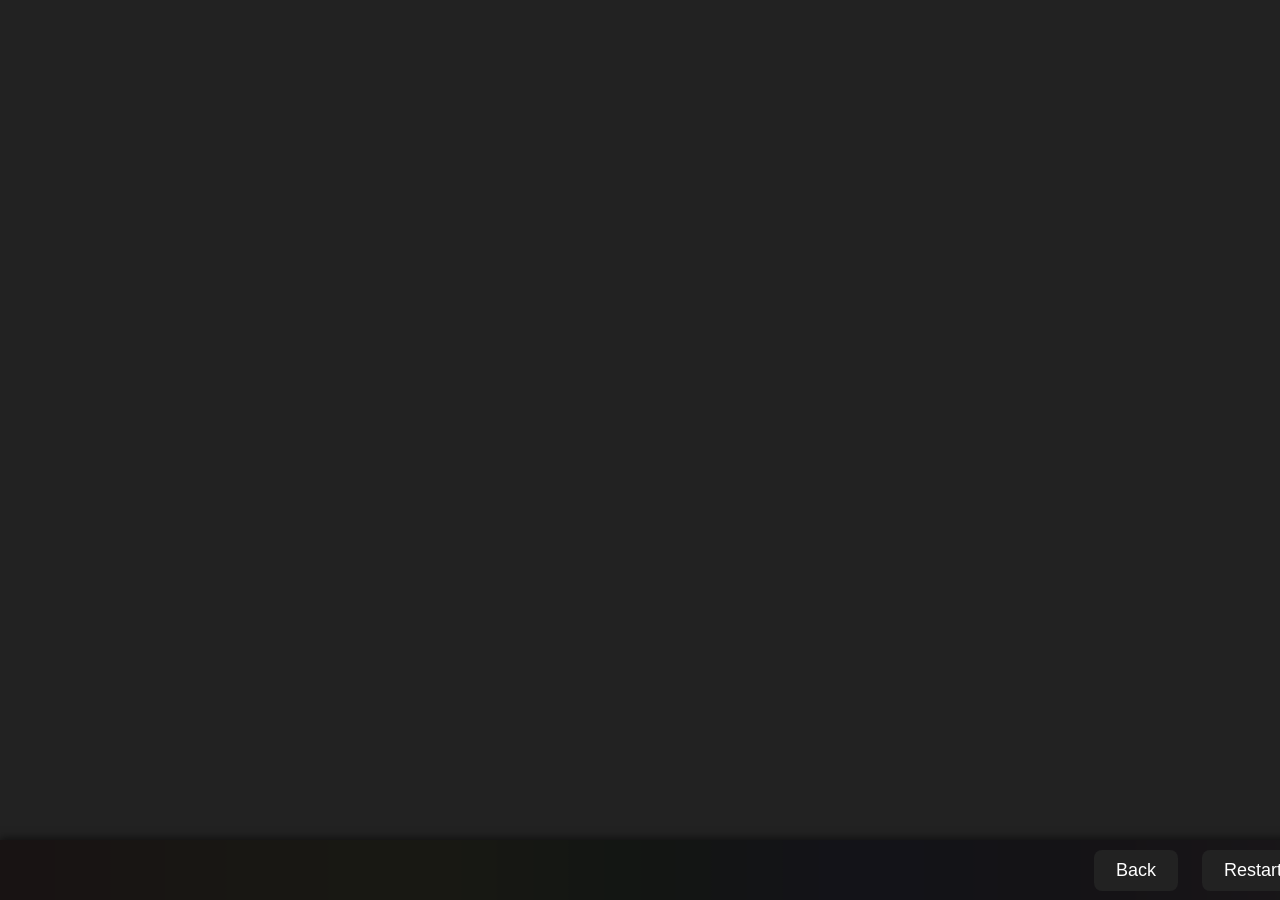
==== 2.html @ 7c846106 "Rename PokemonUnbound.html to 2.html" ====
<!DOCTYPE html>
<html lang="en">
<head>
<title>Pokemon Unbound</title>
<style>
    body {
        margin: 0;
        padding: 0;
        background: #111;
        position: relative;
        min-height: 100vh;
        box-sizing: border-box;
    }
    .game-embed {
        display: block;
        width: 100vw;
        height: calc(100vh - 60px);
        border: none;
        background: #222;
    }
    .taskbar {
        position: fixed;
        left: 0;
        bottom: 0;
        width: 100vw;
        height: 60px;
        background: rgba(20,20,20,0.98);
        display: flex;
        justify-content: flex-end;
        align-items: center;
        gap: 16px;
        box-shadow: 0 -2px 8px #0008;
        z-index: 100;
        padding: 0 24px;
    }
    .taskbar button {
        background: #222;
        color: #fff;
        border: none;
        border-radius: 8px;
        padding: 10px 22px;
        font-size: 18px;
        cursor: pointer;
        margin-left: 8px;
        transition: background 0.2s;
    }
    .taskbar button:hover {
        background: #444;
    }
</style>
</head>
<body>
    <embed id="gameEmbed" class="game-embed" src="https://definitelynotblocked.vercel.app/games/pokemonunbound/index.html"></embed>
    <div class="taskbar">
        <button onclick="window.location.href='../select.html'">Back</button>
        <button onclick="window.location.reload()">Restart</button>
    </div>
    <style>
        body {
            background-image: linear-gradient(to left, violet, indigo, blue, green, yellow, orange, red);
        }
    </style>
    <script>
      document.addEventListener("DOMContentLoaded", function() {
        const favicon = document.querySelector("link[rel='icon']") || document.createElement("link");
        favicon.rel = "icon";
        document.head.appendChild(favicon);

        const storedPreset = localStorage.getItem("selectedTabPreset") || "default";

        switch (storedPreset) {
          case "google":
            document.title = "Google";
            favicon.href = "https://www.google.com/favicon.ico";
            break;
          case "classroom":
            document.title = "Google Classroom";
            favicon.href = "https://www.gstatic.com/classroom/logo_square_rounded.svg";
            break;
          case "vocabulary":
            document.title = "Vocabulary.com";
            favicon.href = "https://www.vocabulary.com/favicon.ico";
            break;
          default:
            document.title = "ZenithHub";
            favicon.href = "favicon.ico";
        }
      });
    </script>
</body>
</html>
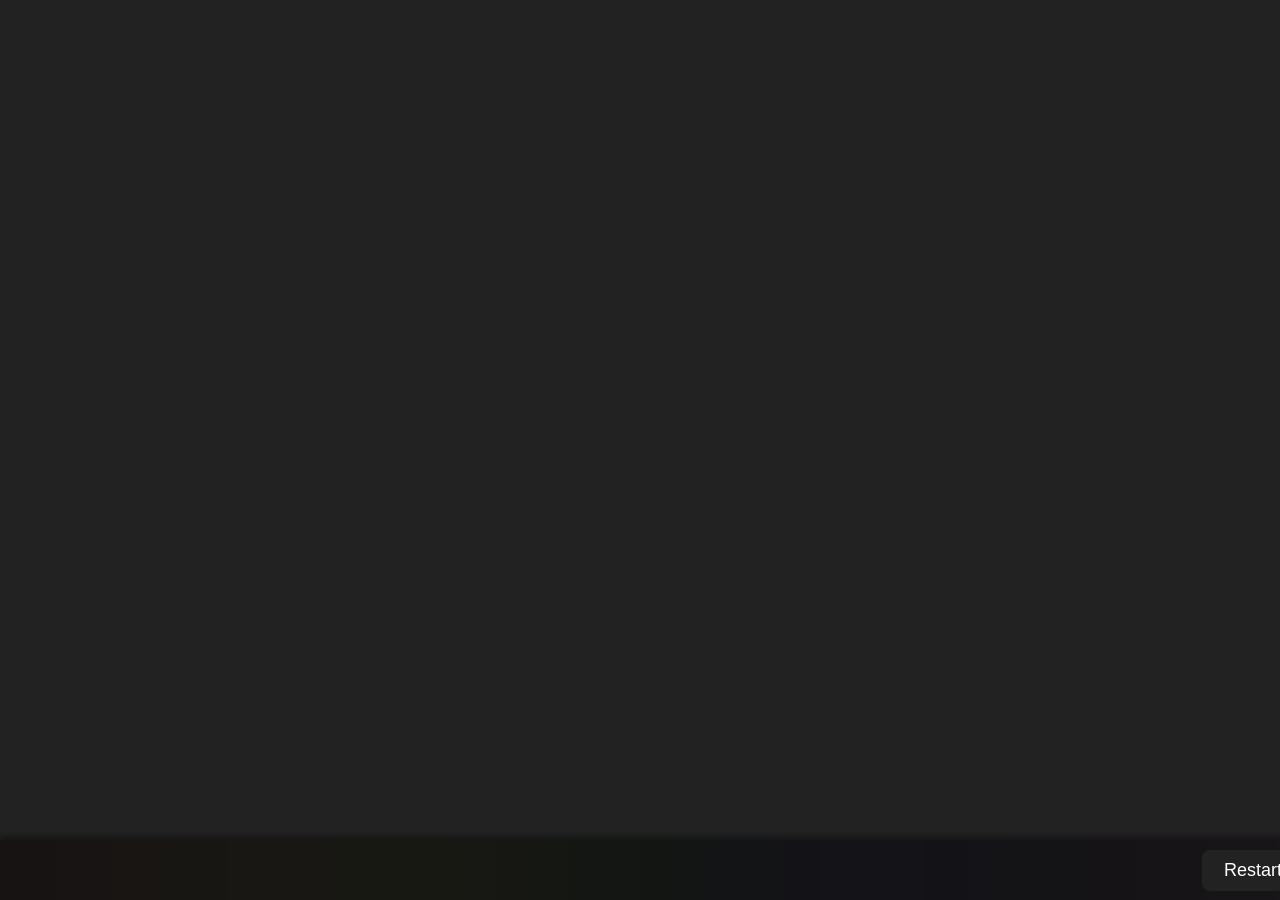
==== commit 31309452: "Update 2.html" ====
--- a/2.html
+++ b/2.html
@@ -52,7 +52,6 @@
 <body>
     <embed id="gameEmbed" class="game-embed" src="https://definitelynotblocked.vercel.app/games/pokemonunbound/index.html"></embed>
     <div class="taskbar">
-        <button onclick="window.location.href='../select.html'">Back</button>
         <button onclick="window.location.reload()">Restart</button>
     </div>
     <style>
